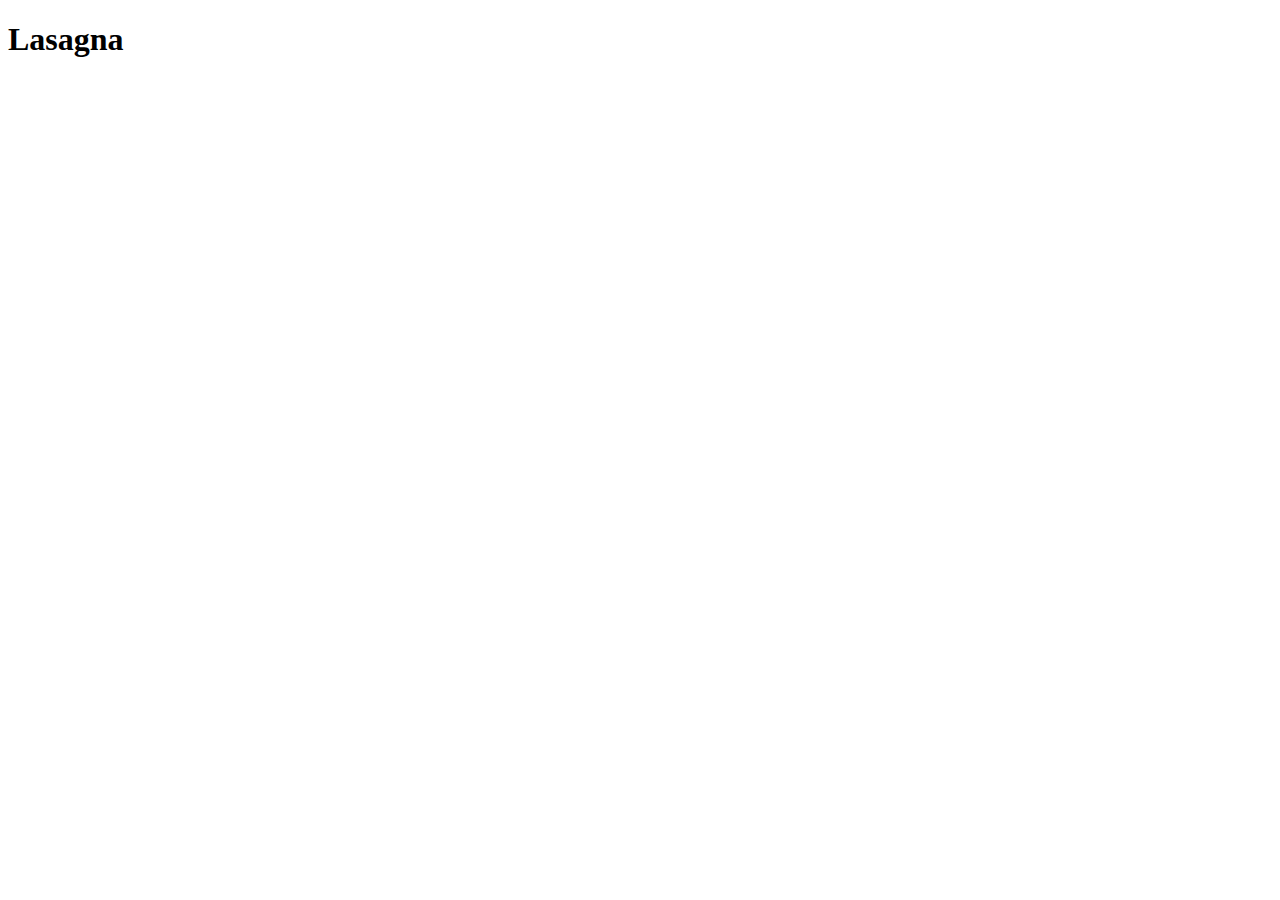
==== recipes/lasagna.html @ 422c61ab "Add recipe folder to root folder" ====
<!DOCTYPE html>
<html lang="en">
<head>
    <meta charset="UTF-8">
    <meta name="viewport" content="width=device-width, initial-scale=1.0">
    <title>Lasagna Recipe</title>
</head>
<body>
    <h1>Lasagna</h1>
</body>
</html>
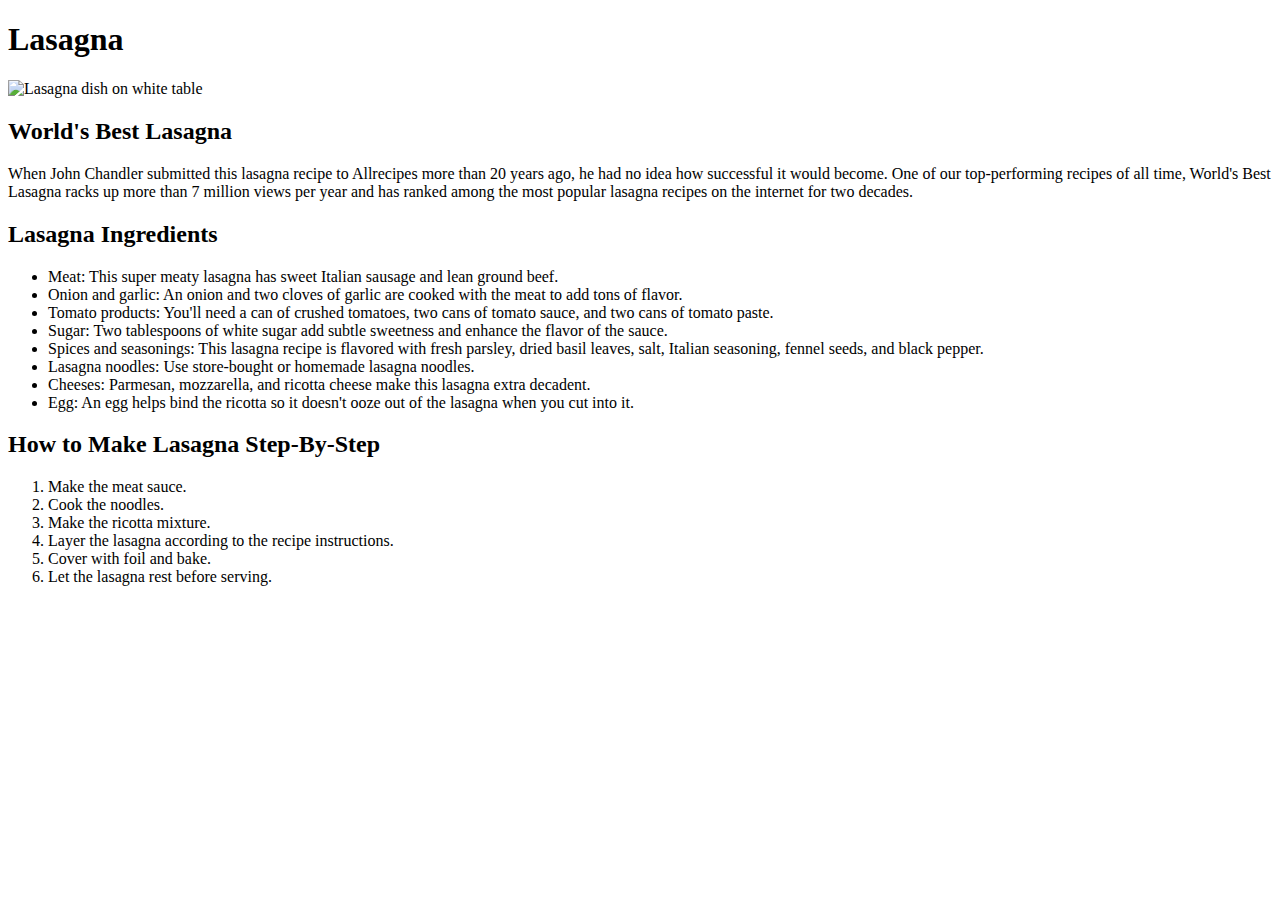
==== commit 675266e9: "Add lasagna recipe page content" ====
--- a/recipes/lasagna.html
+++ b/recipes/lasagna.html
@@ -7,5 +7,31 @@
 </head>
 <body>
     <h1>Lasagna</h1>
+    <img src="https://www.allrecipes.com/thmb/9ErE7RrzzpeOQ3Engk2yWtnLlX4=/0x512/filters:no_upscale():max_bytes(150000):strip_icc()/23600-worlds-best-lasagna-DDMFS-4x3-1196-24c5401652934ffb96d3d94bc9fbe2d7.jpg" alt="Lasagna dish on white table">
+
+    <h2>World's Best Lasagna</h2>
+    <p>When John Chandler submitted this lasagna recipe to Allrecipes more than 20 years ago, he had no idea how successful it would become. One of our top-performing recipes of all time, World's Best Lasagna racks up more than 7 million views per year and has ranked among the most popular lasagna recipes on the internet for two decades.</p>
+
+    <h2>Lasagna Ingredients</h2>
+        <ul>
+            <li>Meat: This super meaty lasagna has sweet Italian sausage and lean ground beef.</li>
+            <li>Onion and garlic: An onion and two cloves of garlic are cooked with the meat to add tons of flavor.</li>
+            <li>Tomato products: You'll need a can of crushed tomatoes, two cans of tomato sauce, and two cans of tomato paste.</li>
+            <li>Sugar: Two tablespoons of white sugar add subtle sweetness and enhance the flavor of the sauce.</li>
+            <li>Spices and seasonings: This lasagna recipe is flavored with fresh parsley, dried basil leaves, salt, Italian seasoning, fennel seeds, and black pepper.</li>
+            <li>Lasagna noodles: Use store-bought or homemade lasagna noodles.</li>
+            <li>Cheeses: Parmesan, mozzarella, and ricotta cheese make this lasagna extra decadent.</li>
+            <li>Egg: An egg helps bind the ricotta so it doesn't ooze out of the lasagna when you cut into it.</li>
+        </ul>
+
+    <h2>How to Make Lasagna Step-By-Step</h2>
+        <ol>
+            <li>Make the meat sauce.</li>
+            <li>Cook the noodles.</li>
+            <li>Make the ricotta mixture.</li>
+            <li>Layer the lasagna according to the recipe instructions.</li>
+            <li>Cover with foil and bake.</li>
+            <li>Let the lasagna rest before serving.</li>
+        </ol>
 </body>
 </html>